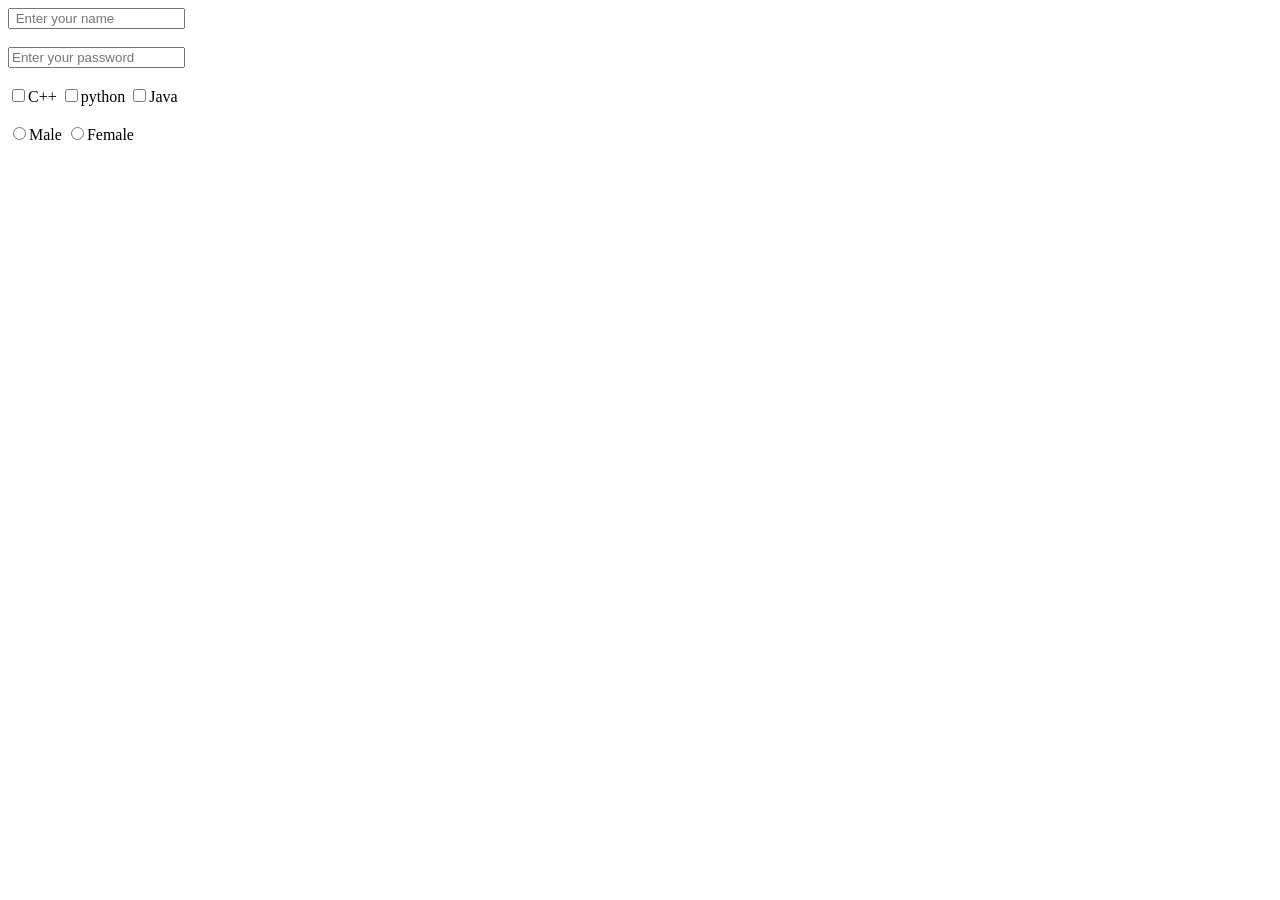
==== Day1/input.html @ a599fb8c "input learning" ====
<!DOCTYPE html>
<html lang="en">
<head>
    <meta charset="UTF-8">
    <meta name="viewport" content="width=device-width, initial-scale=1.0">
    <title>Document</title>
</head>
<body>
    <!-- input knowledge -->
     <input type="text" placeholder=" Enter your name">
     <br><br>
     <input  type="password" placeholder="Enter your password">
     <br><br>

     <!-- checkboxes is very very important -->
      <input type="checkbox">C++
      <input type="checkbox">python
      <input type="checkbox">Java
      <br><br>
      <!-- radio buttons -->
      <input type="radio" name="gender">Male
        <input type="radio" name="gender">Female
        <br><br>
        

</body>
</html>
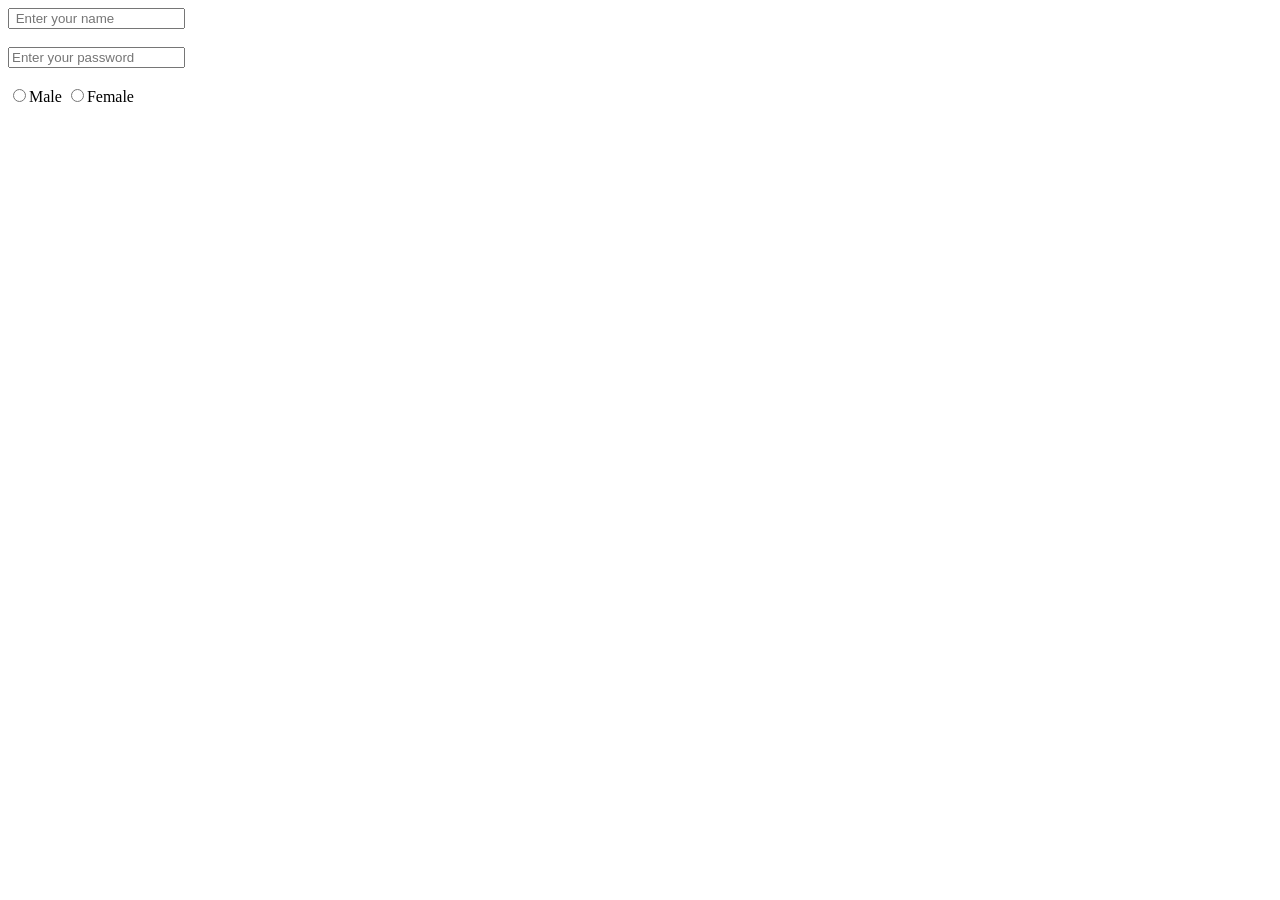
==== commit 1b6d41c8: "init" ====
--- a/Day1/input.html
+++ b/Day1/input.html
@@ -13,15 +13,21 @@
      <br><br>
 
      <!-- checkboxes is very very important -->
-      <input type="checkbox">C++
+      <!-- <input type="checkbox">C++
       <input type="checkbox">python
       <input type="checkbox">Java
-      <br><br>
+      <br><br> -->
+
+      <!-- <input type="checkbox" id="py"> <label for="py">python</label> 
+      <input type="checkbox" id="jv"><label for="jv">JAVA</label>
+      <input type="checkbox" id="cp"> <label for="cp" > C++</label>
+      <br><br> -->
+
       <!-- radio buttons -->
       <input type="radio" name="gender">Male
         <input type="radio" name="gender">Female
         <br><br>
-        
+
 
 </body>
 </html>
